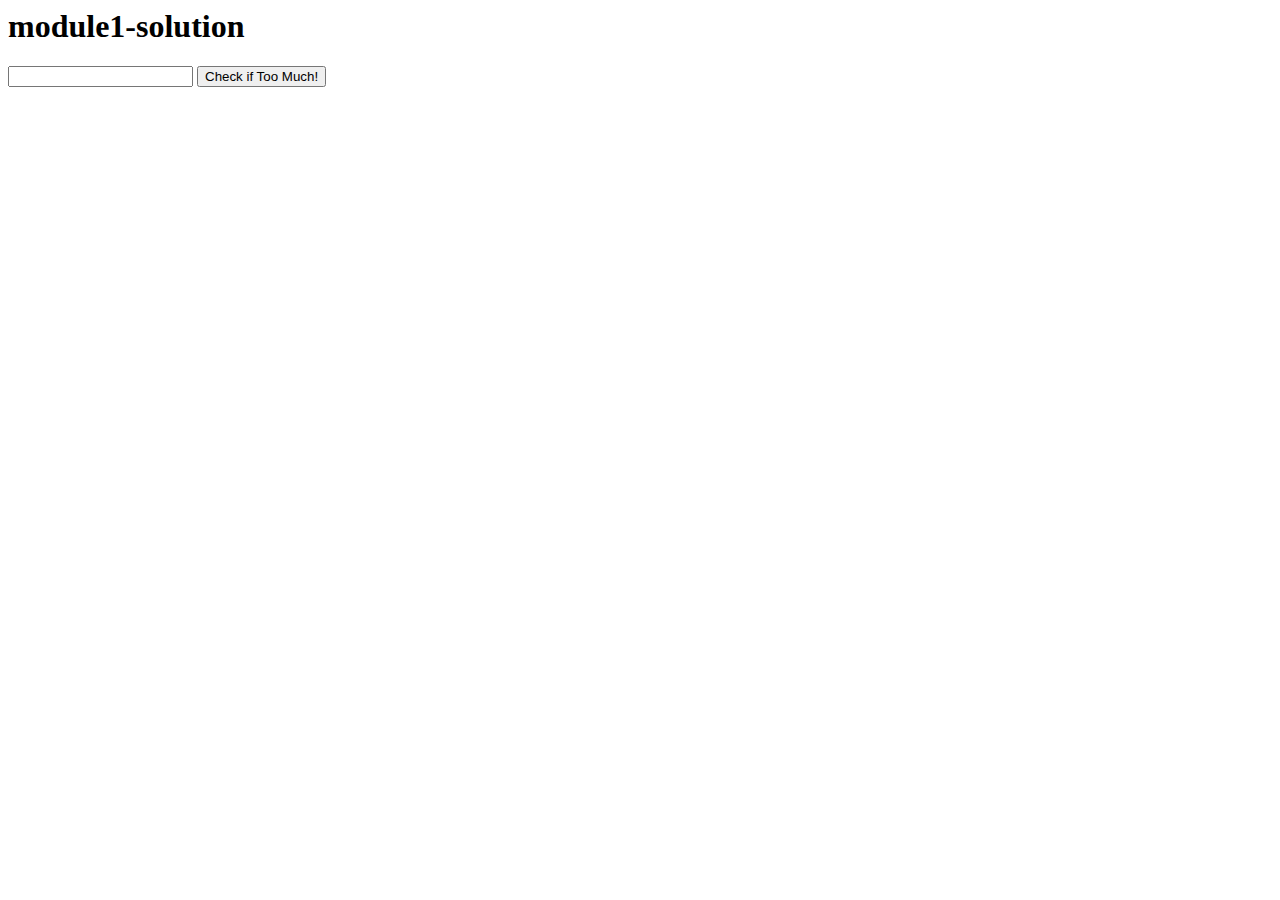
==== module1-solution/index.html @ a2d4186f "module1-solution" ====
<html>
<head>
  <meta charset="utf-8">
  <script src="./angular.min.js"></script>
  <script src="app.js"></script>
</head>
<body ng-app="LunchCheck">
  <header>
    <h1>module1-solution</h1>
  </header>
  <div ng-controller="LunchCheckController">
    <input type="text" ng-model="Items"></input>
    <button ng-click="CheckIfTooMuch()">Check if Too Much!</button>
  </div>
</body>
</html>
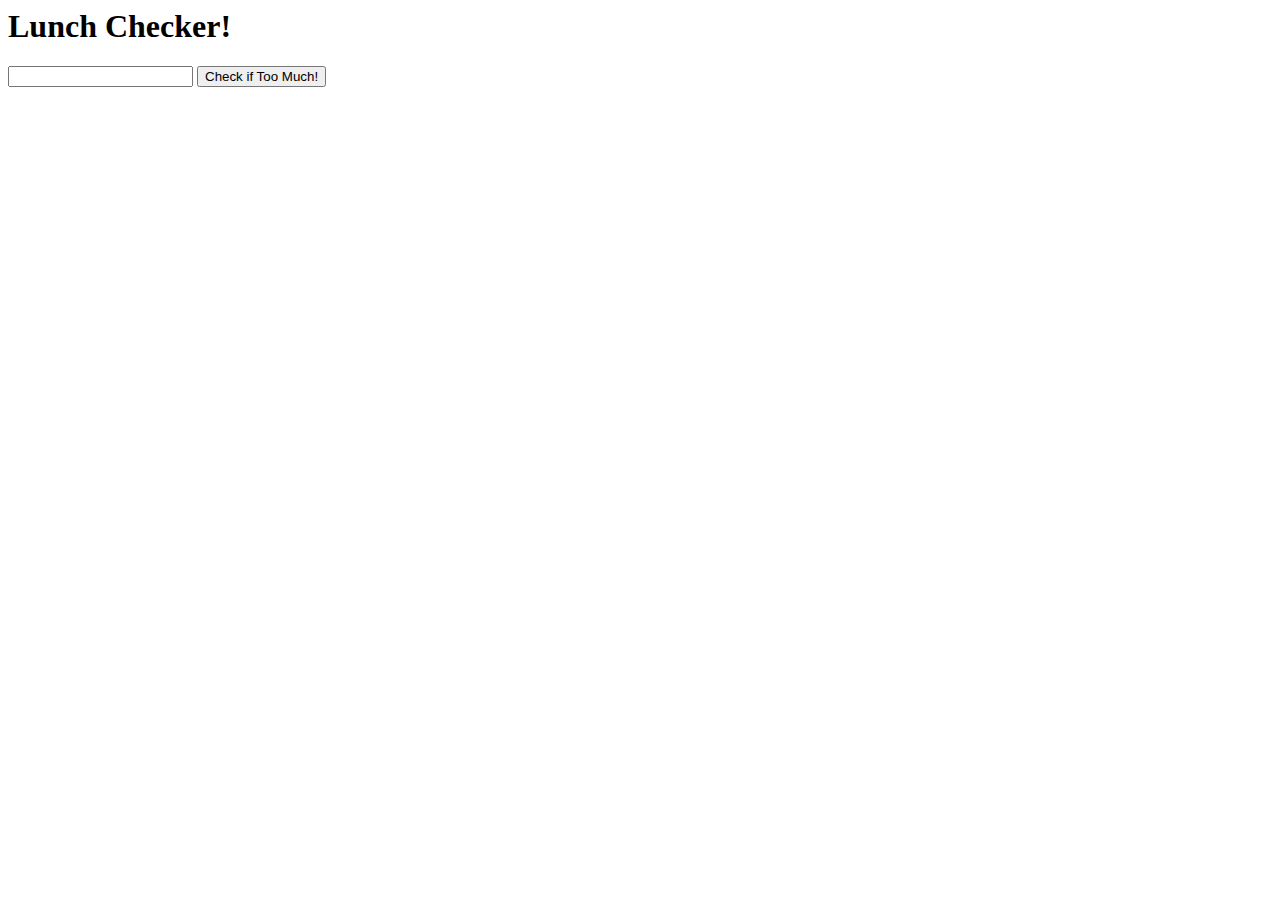
==== commit 5527975a: "Changed the header of the page" ====
--- a/module1-solution/index.html
+++ b/module1-solution/index.html
@@ -1,12 +1,12 @@
 <html>
 <head>
   <meta charset="utf-8">
-  <script src="./angular.min.js"></script>
+  <script src="angular.min.js"></script>
   <script src="app.js"></script>
 </head>
 <body ng-app="LunchCheck">
   <header>
-    <h1>module1-solution</h1>
+    <h1>Lunch Checker!</h1>
   </header>
   <div ng-controller="LunchCheckController">
     <input type="text" ng-model="Items"></input>
